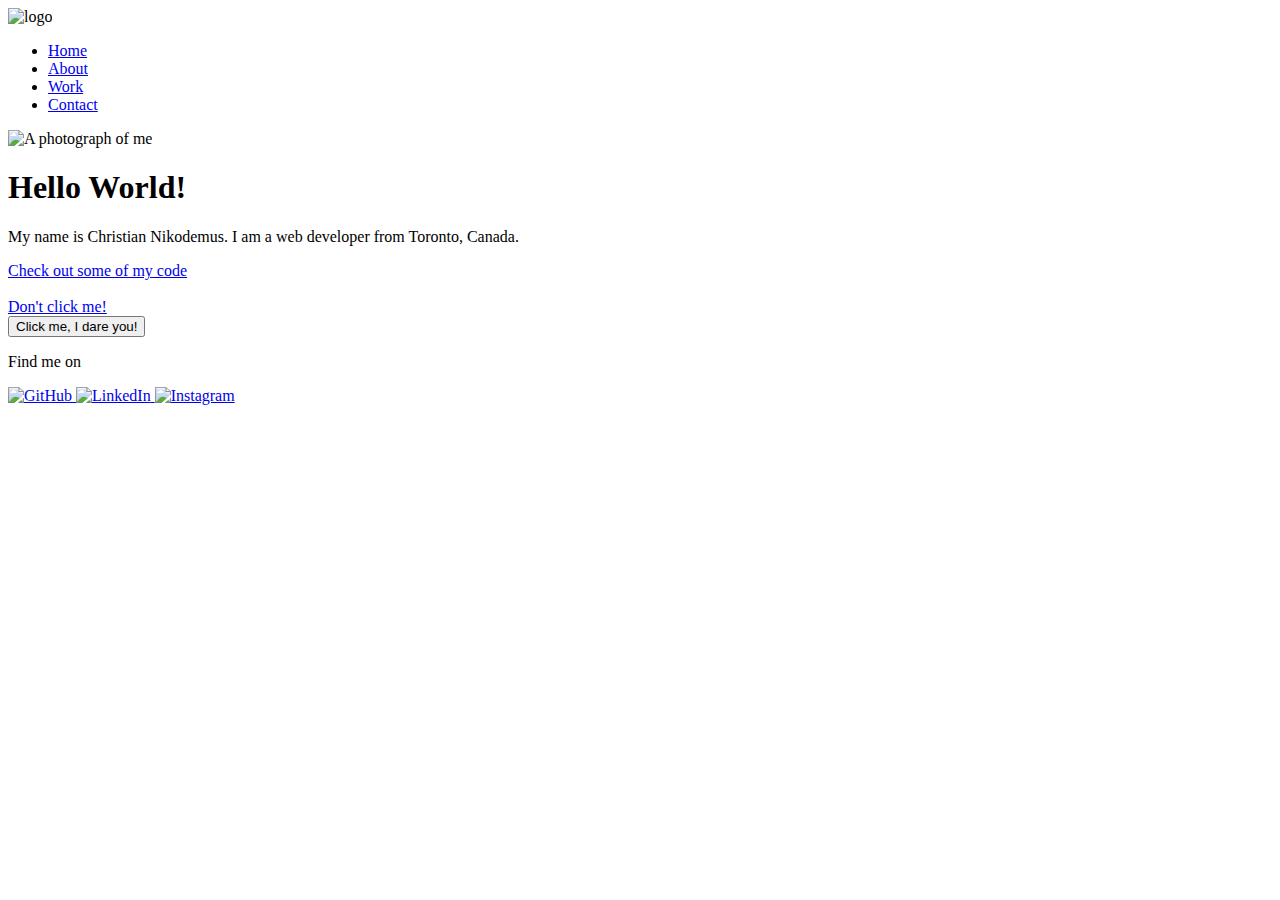
==== index.html @ e1680f32 "Added my name to the title tag" ====
<!DOCTYPE html>
<html>

<head>
  <meta charset="utf-8">
  <meta name="viewport" content="width=device-width, initial-scale=1">
  <title>Christian's Portfolio Website</title>
  <link rel="shortcut icon" type="image/png" href="img/favicomatic/favicon.ico" sizes="32x32" />
  <link rel="stylesheet" type="text/css" href="https://cdnjs.cloudflare.com/ajax/libs/normalize/8.0.0/normalize.min.css">
  <link rel="stylesheet" type="text/css" href="css/styles.css">
  <link href="https://fonts.googleapis.com/css2?family=Lato:wght@100;300;400;700&display=swap" rel="stylesheet">
  <link href="https://fonts.googleapis.com/css2?family=Roboto:wght@300;400;500&display=swap" rel="stylesheet">
</head>

<body>

  <header class="page-header">
    <img src="img/logo_v1.png" alt="logo" class="page-header_item">
    <!-- Navigation bar -->
    <nav class="main-navigation page-header_item">
      <!-- Add logo image here -->
      <ul role="menubar" class="navigation-list">
        <li role="presentation">
          <a href="index.html" role="menuitem" class="navigation-list_item navigation-list_item-active">Home</a>
        </li>
        <li role="presentation">
          <a href="about.html" role="menuitem" aria-label="About me page" class="navigation-list_item">About</a>
        </li>
        <li role="presentation">
          <a href="work.html" role="menuitem" class="navigation-list_item navigation-list_item-active">Work</a>
        </li>
        <li role="presentation">
          <a href="contact.html" role="menuitem" class="navigation-list_item">Contact</a>
        </li>
      </ul>
    </nav>
  </header>

  <!-- Main content -->
  <main>

    <div class="profile">
      <img src="img/Profile_photo.png" class="profile_photo" alt="A photograph of me">
      <h1>Hello World!</h1>
      <p>
        My name is Christian Nikodemus. I am a <span>web</span> developer from Toronto, Canada.
      </p>
      <a href="#">Check out some of my code</a>
    </div>

    <br>
    <!-- Default buttons with placeholder text -->
    <a href="#">Don't click me!</a>
    <br>
    <button type="button">Click me, I dare you!</button>

  </main>

  <!-- Bottom footer -->
  <footer class="page-footer">
    <p>Find me on</p>
    <!-- Social media icons (Had trouble with the LinkedIn icon as an .svg) -->
    <div class="social-media">
      <a href="https://github.com/ChristianNikodemus">
        <img src="img/github_icon.svg" alt="GitHub" class="icon">
      </a>
      <a href="https://www.linkedin.com/in/christiannikodemus/">
        <img src="img/linkedin_icon.png" height="30px" width="30px" alt="LinkedIn" class="icon">
      </a>
      <a href="https://www.instagram.com/christiannikodemus/">
        <img src="img/instagram_icon.svg" alt="Instagram" class="icon">
      </a>
    </div>
  </footer>

<script src="js/tota11y.min.js"></script>
</body>

</html>
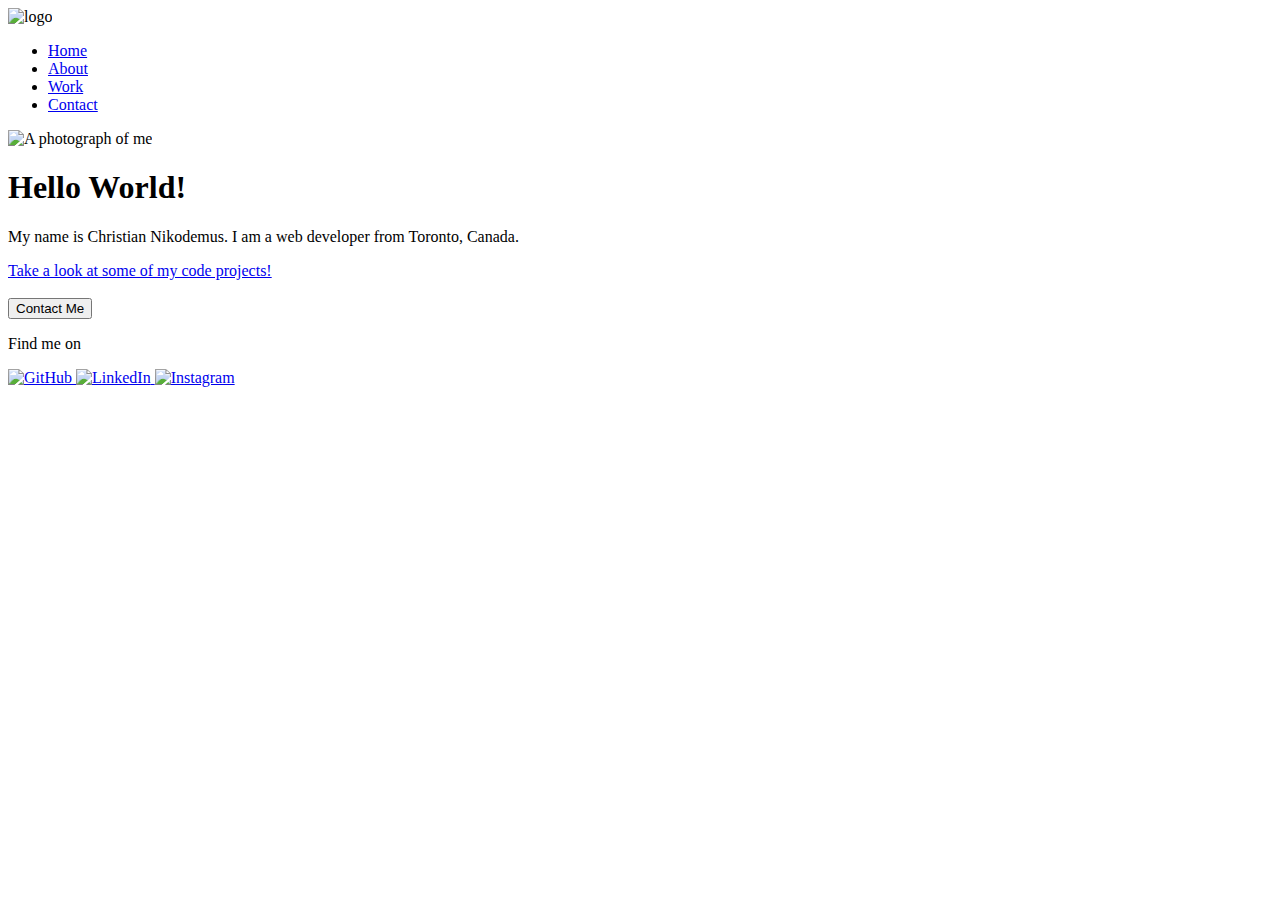
==== commit 52480b4e: "Updated Main page with links to work and contact page" ====
--- a/index.html
+++ b/index.html
@@ -45,14 +45,11 @@
       <p>
         My name is Christian Nikodemus. I am a <span>web</span> developer from Toronto, Canada.
       </p>
-      <a href="#">Check out some of my code</a>
+      <a href="work.html">Take a look at some of my code projects!</a>
     </div>
 
     <br>
-    <!-- Default buttons with placeholder text -->
-    <a href="#">Don't click me!</a>
-    <br>
-    <button type="button">Click me, I dare you!</button>
+    <button type="button">Contact Me</button>
 
   </main>
 
